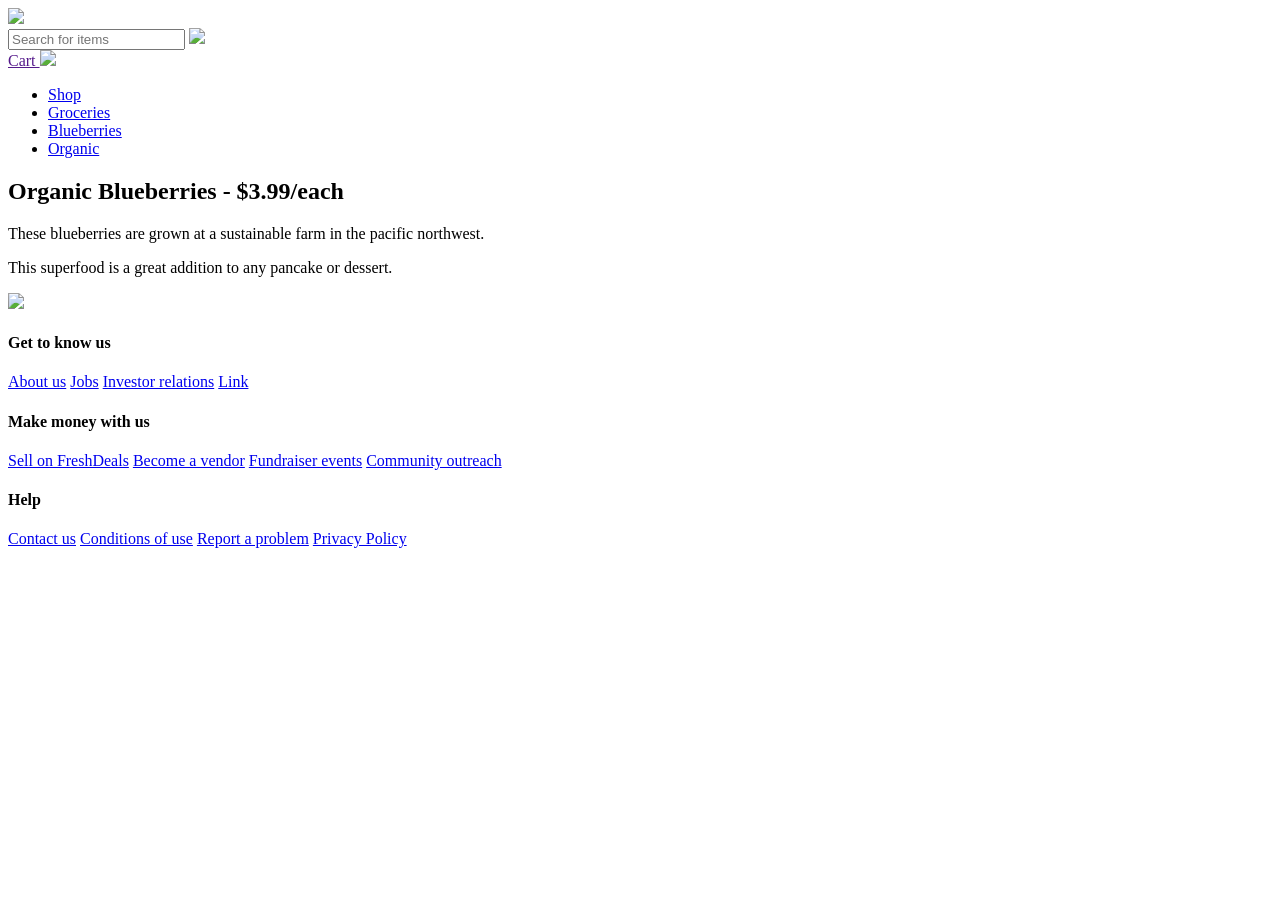
==== index.html @ 90e3c357 "Add initial HTML structure for FreshDeals website" ====
<!DOCTYPE html>
<html>
  <head>
    <title>FreshDeals</title>
    <link rel="stylesheet" type="text/css" href="resources/css/reset.css">
    <link rel="stylesheet" type="text/css" href="resources/css/base.css">
    <link rel="stylesheet" type="text/css" href="resources/css/index.css">
    <link rel="stylesheet" type="text/css" href="resources/css/breadcrumb.css">
    <link rel="stylesheet" type="text/css" href="resources/css/styled-breadcrumb.css">
    <link href="https://fonts.googleapis.com/css?family=PT+Serif:700" rel="stylesheet">
  </head>
  <body>
    <div class="container">
      
      <!-- Header -->

      <header>
        <div class="image-container">
          <a href="index.html"><img src="https://content.codecademy.com/courses/ui-breadcrumbs/logo.svg"></a>
        </div>
        <div class="search-bar">
          <input type="text" name="search" placeholder="Search for items">
          <a href="" class="button"><img src="https://content.codecademy.com/courses/ui-breadcrumbs/search.svg"></a>
        </div>
        <a href="" class="button cart">Cart <img src="https://content.codecademy.com/courses/ui-breadcrumbs/cart.svg"></a>
      </header>

      <!-- Breadcrumb -->

      <ul class="breadcrumb">
        <li class="location"><a href="#">Shop</a></li>
        <li class="location"><a href="#">Groceries</a></li>
        <li class="location"><a href="#">Blueberries</a></li>
        <li class="attribute"><a href="#">Organic</a></li>
      </ul>

      <!-- Hero Section -->

      <div id="main" class="landing">
        <div class="blueberry hero">
          <h2>Organic Blueberries - $3.99/each</h2>
          <p>These blueberries are grown at a sustainable farm in the pacific northwest.</p>
          <p>This superfood is a great addition to any pancake or dessert.</p>
        </div>
      </div>

      <!-- Footer -->

      <footer>
        <img src="https://content.codecademy.com/courses/ui-breadcrumbs/logo.svg">
        <div class="links">
          <h4>Get to know us</h4>
          <a href="#">About us</a>
          <a href="jobs.html">Jobs</a>
          <a href="#">Investor relations</a>
          <a href="#">Link</a>
        </div>
        <div class="links">
          <h4>Make money with us</h4>
          <a href="sell.html">Sell on FreshDeals</a>
          <a href="#">Become a vendor</a>
          <a href="#">Fundraiser events</a>
          <a href="#">Community outreach</a>
        </div>
        <div class="links">
          <h4>Help</h4>
          <a href="#">Contact us</a>
          <a href="#">Conditions of use</a>
          <a href="#">Report a problem</a>
          <a href="#">Privacy Policy</a>
        </div>
      </footer>
      
    </div>
  </body>
</html>
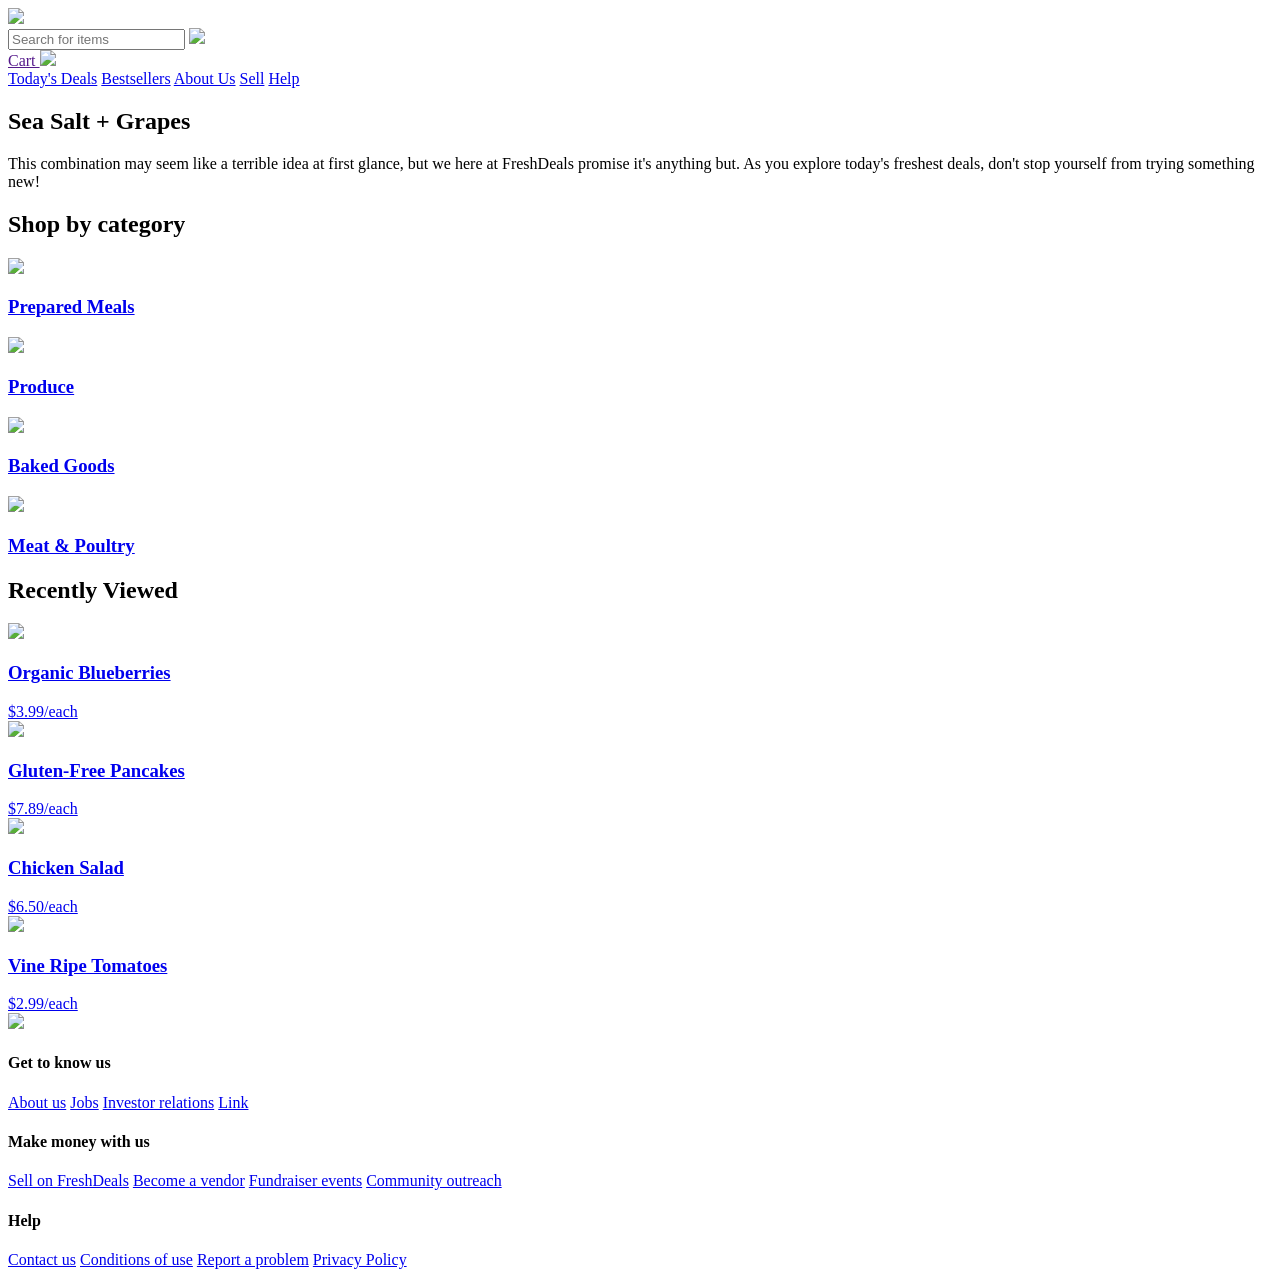
==== commit 252cff37: "Add initial index.html for FreshDeals homepage This file contains the structure and content for the " ====
--- a/index.html
+++ b/index.html
@@ -5,49 +5,129 @@
     <link rel="stylesheet" type="text/css" href="resources/css/reset.css">
     <link rel="stylesheet" type="text/css" href="resources/css/base.css">
     <link rel="stylesheet" type="text/css" href="resources/css/index.css">
-    <link rel="stylesheet" type="text/css" href="resources/css/breadcrumb.css">
-    <link rel="stylesheet" type="text/css" href="resources/css/styled-breadcrumb.css">
     <link href="https://fonts.googleapis.com/css?family=PT+Serif:700" rel="stylesheet">
   </head>
   <body>
     <div class="container">
-      
+
       <!-- Header -->
 
       <header>
         <div class="image-container">
-          <a href="index.html"><img src="https://content.codecademy.com/courses/ui-breadcrumbs/logo.svg"></a>
+          <a href="index.html"><img src="resources/img/logo.svg"></a>
         </div>
         <div class="search-bar">
           <input type="text" name="search" placeholder="Search for items">
-          <a href="" class="button"><img src="https://content.codecademy.com/courses/ui-breadcrumbs/search.svg"></a>
+          <a href="" class="button"><img src="resources/img/search.svg"></a>
         </div>
-        <a href="" class="button cart">Cart <img src="https://content.codecademy.com/courses/ui-breadcrumbs/cart.svg"></a>
+        <a href="" class="button cart">Cart <img src="resources/img/cart.svg"></a>
       </header>
-
-      <!-- Breadcrumb -->
-
-      <ul class="breadcrumb">
-        <li class="location"><a href="#">Shop</a></li>
-        <li class="location"><a href="#">Groceries</a></li>
-        <li class="location"><a href="#">Blueberries</a></li>
-        <li class="attribute"><a href="#">Organic</a></li>
-      </ul>
+      <nav>
+        <a href="deals.html">Today's Deals</a>
+        <a href="bestsellers.html">Bestsellers</a>
+        <a href="about.html">About Us</a>
+        <a href="sell.html">Sell</a>
+        <a href="#">Help</a>
+      </nav>
 
       <!-- Hero Section -->
 
       <div id="main" class="landing">
-        <div class="blueberry hero">
-          <h2>Organic Blueberries - $3.99/each</h2>
-          <p>These blueberries are grown at a sustainable farm in the pacific northwest.</p>
-          <p>This superfood is a great addition to any pancake or dessert.</p>
+        <div class="hero">
+          <h2>Sea Salt + Grapes</h2>
+          <p>This combination may seem like a terrible idea at first glance, but we here at FreshDeals promise it's anything but. As you explore today's freshest deals, don't stop yourself from trying something new!</p>
+        </div>
+
+      <!-- Products Preview Section -->
+
+        <div class="products">
+
+          <!-- Product Categories -->
+
+          <h2>Shop by category</h2>
+          <div class="product-list categories">
+            <a href="#" class="product-item">
+              <div class="image-container">
+                <img src="resources/img/meals.png">
+              </div>
+              <div class="description">
+                <h3>Prepared Meals</h3>
+              </div>
+            </a>
+            <a href="#" class="product-item">
+              <div class="image-container">
+                <img src="resources/img/produce.png">
+              </div>
+              <div class="description">
+                <h3>Produce</h3>
+              </div>
+            </a>
+            <a href="#" class="product-item">
+              <div class="image-container">
+                <img src="resources/img/baked.png">
+              </div>
+              <div class="description">
+                <h3>Baked Goods</h3>
+              </div>
+            </a>
+            <a href="#" class="product-item">
+              <div class="image-container">
+                <img src="resources/img/meat.png">
+              </div>
+              <div class="description">
+                <h3>Meat & Poultry</h3>
+              </div>
+            </a>
+          </div>
+
+          <!-- Recently Viewed Products -->
+
+          <h2>Recently Viewed</h2>
+          <div class="product-list">
+            <a href="./blueberries.html" class="product-item">
+              <div class="image-container">
+                <img src="resources/img/blueberries.png">
+              </div>
+              <div class="description">
+                <h3>Organic Blueberries</h3>
+                <span class="price">$3.99/each</span>
+              </div>
+            </a>
+            <a href="#" class="product-item">
+              <div class="image-container">
+                <img src="resources/img/pancakes.png">
+              </div>
+              <div class="description">
+                <h3>Gluten-Free Pancakes</h3>
+                <span class="price">$7.89/each</span>
+              </div>
+            </a>
+            <a href="#" class="product-item">
+              <div class="image-container">
+                <img src="resources/img/salad.png">
+              </div>
+              <div class="description">
+                <h3>Chicken Salad</h3>
+                <span class="price">$6.50/each</span>
+              </div>
+            </a>
+            <a href="#" class="product-item">
+              <div class="image-container">
+                <img src="resources/img/tomatoes.png">
+              </div>
+              <div class="description">
+                <h3>Vine Ripe Tomatoes</h3>
+                <span class="price">$2.99/each</span>
+              </div>
+            </a>
+          </div>
         </div>
       </div>
 
       <!-- Footer -->
 
       <footer>
-        <img src="https://content.codecademy.com/courses/ui-breadcrumbs/logo.svg">
+        <img src="resources/img/logo.svg">
         <div class="links">
           <h4>Get to know us</h4>
           <a href="#">About us</a>
@@ -70,7 +150,7 @@
           <a href="#">Privacy Policy</a>
         </div>
       </footer>
-      
     </div>
   </body>
 </html>
+
